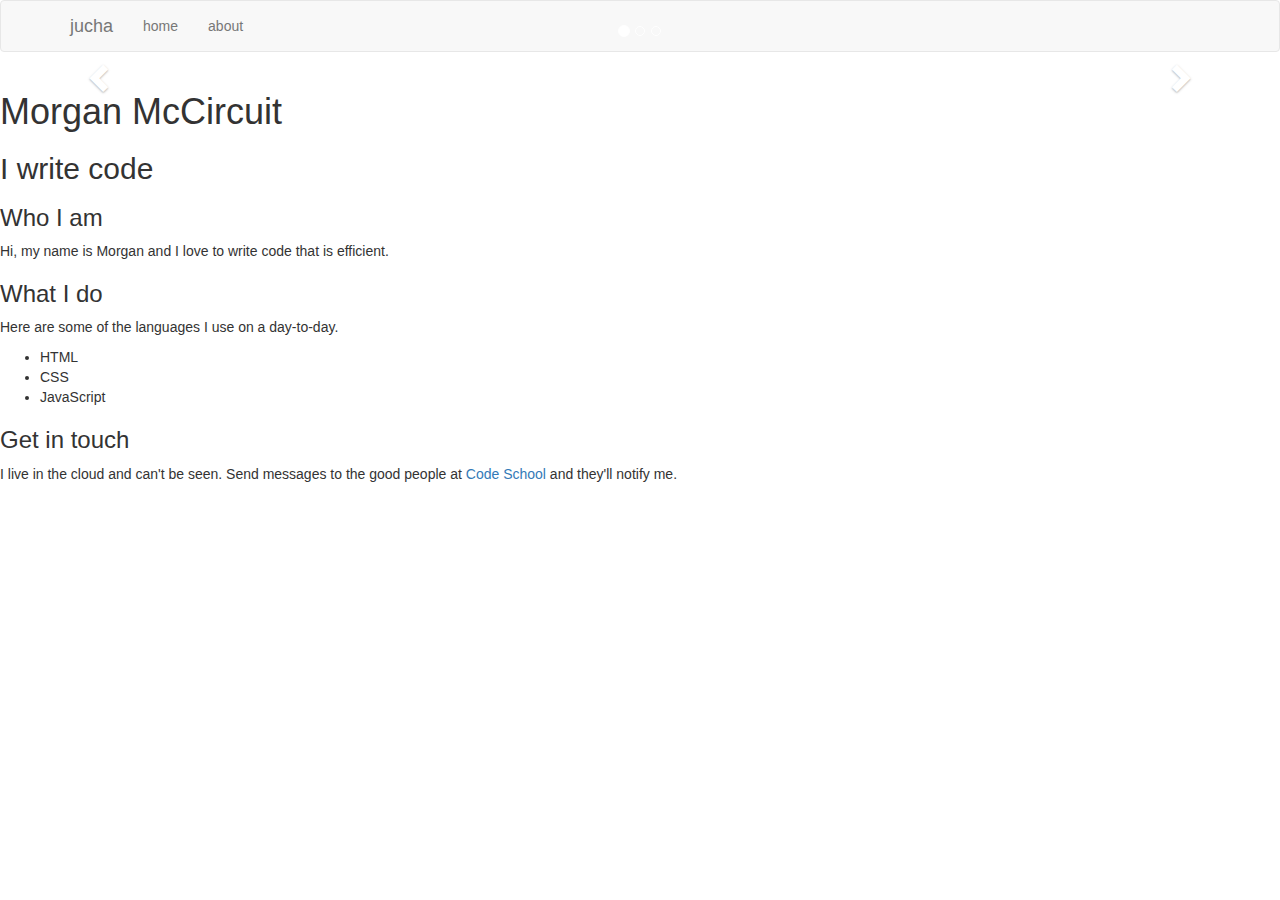
==== src/index.html @ a302969c "first commit" ====
<!DOCTYPE html>
<html lang="en">
<head>
  <meta charset="UTF-8">
  <meta name="viewport" content="width=device-width; initial-scale=1.0; maximum-scale=1.0;">
  <link rel="stylesheet" href="https://maxcdn.bootstrapcdn.com/bootstrap/3.3.7/css/bootstrap.min.css" integrity="sha384-BVYiiSIFeK1dGmJRAkycuHAHRg32OmUcww7on3RYdg4Va+PmSTsz/K68vbdEjh4u" crossorigin="anonymous">
  <link rel="stylesheet" href="main.css">
  <title>HTML Portfolio</title>
</head>
<body>

<nav class="navbar navbar-default">
  <div class="container">
    <!-- Brand and toggle get grouped for better mobile display -->
    <div class="navbar-header">
      <button type="button" class="navbar-toggle collapsed" data-toggle="collapse" data-target="#portfolio-collapse-menu">
        <span class="sr-only">Toggle navigation</span>
        <span class="icon-bar"></span>
        <span class="icon-bar"></span>
        <span class="icon-bar"></span>
      </button>
      <a class="navbar-brand" href="#">jucha</a>
    </div>

    <!-- Collect the nav links, forms, and other content for toggling -->
    <div class="collapse navbar-collapse" id="portfolio-collapse-menu">
      <ul class="nav navbar-nav">
        <li><a href="#">home</a></li>
        <li><a href="#">about</a></li>
      </ul>
    </div>
    <!-- /.navbar-collapse -->
  </div>
  <!-- /.container-fluid -->
</nav>

<div id="portfolio-carousel" class="carousel slide" data-ride="carousel">
  <!-- Indicators -->
  <ol class="carousel-indicators">
    <li data-target="#portfolio-carousel" data-slide-to="0" class="active"></li>
    <li data-target="#portfolio-carousel" data-slide-to="1"></li>
    <li data-target="#portfolio-carousel" data-slide-to="2"></li>
  </ol>
  <div class="carousel-inner" role="listbox">
    <div class="item active">
      <div class="container">
        <div class="carousel-caption">
          <h1>Who I am</h1>
          <p>Lorem ipsum dolor sit amet, consectetur adipiscing elit. Nunc auctor egestas turpis, nec hendrerit dolor laoreet nec. Mauris tortor erat, imperdiet non tincidunt non, consectetur at odio. </p>
        </div>
      </div>
    </div>
    <div class="item">
      <div class="container">
        <div class="carousel-caption">
          <h1>What I do</h1>
          <p>Lorem ipsum dolor sit amet, consectetur adipiscing elit. Nunc auctor egestas turpis, nec hendrerit dolor laoreet nec. Mauris tortor erat, imperdiet non tincidunt non, consectetur at odio. </p>
        </div>
      </div>
    </div>
    <div class="item">
      <div class="container">
        <div class="carousel-caption">
          <h1>Get in touch</h1>
          <p>Lorem ipsum dolor sit amet, consectetur adipiscing elit. Nunc auctor egestas turpis, nec hendrerit dolor laoreet nec. Mauris tortor erat, imperdiet non tincidunt non, consectetur at odio. </p>
        </div>
      </div>
    </div>
  </div>
  <a class="left carousel-control" href="#portfolio-carousel" role="button" data-slide="prev">
    <span class="glyphicon glyphicon-chevron-left" aria-hidden="true"></span>
    <span class="sr-only">Previous</span>
  </a>
  <a class="right carousel-control" href="#portfolio-carousel" role="button" data-slide="next">
    <span class="glyphicon glyphicon-chevron-right" aria-hidden="true"></span>
    <span class="sr-only">Next</span>
  </a>
</div>

  <div class="header">
    <h1>Morgan McCircuit</h1>
    <h2>I write code</h2>
  </div>

  <div class="tagline">
    <h3>Who I am</h3>
    <p>Hi, my name is Morgan and I love to write code that is efficient.</p>
  </div>


  <div class="skills">
    <h3>What I do</h3>
    <p>Here are some of the languages I use on a day-to-day.</p>
    <ul>
      <li>HTML</li>
      <li>CSS</li>
      <li>JavaScript</li>
    </ul>
  </div>

  <div class="contact">
    <h3>Get in touch</h3>
    <p>I live in the cloud and can't be seen. Send messages to the good people at <a target="_blank" href="https://twitter.com/codeschool">Code School</a> and they'll notify me.</p>
  </div>
  <!--
    Previous project placeholder ends
    (unused pieces will be deleted at the last task)
  -->


  <script src="https://code.jquery.com/jquery-3.1.0.min.js" integrity="sha256-cCueBR6CsyA4/9szpPfrX3s49M9vUU5BgtiJj06wt/s=" crossorigin="anonymous"></script>
  <script src="https://maxcdn.bootstrapcdn.com/bootstrap/3.3.7/js/bootstrap.min.js" integrity="sha384-Tc5IQib027qvyjSMfHjOMaLkfuWVxZxUPnCJA7l2mCWNIpG9mGCD8wGNIcPD7Txa" crossorigin="anonymous"></script>

</body>
</html>
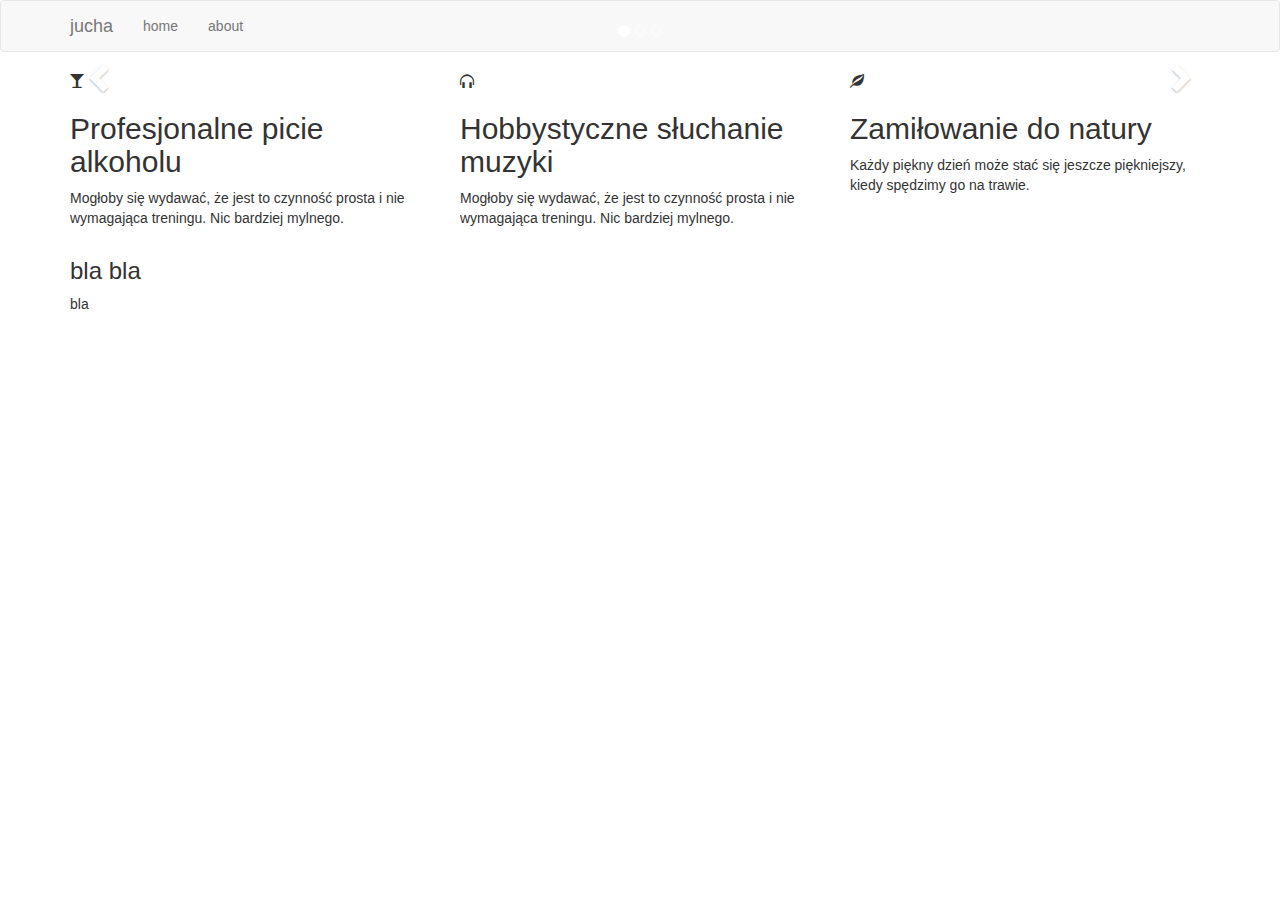
==== commit e577fe15: "using bootstrap framework" ====
--- a/src/index.html
+++ b/src/index.html
@@ -45,7 +45,7 @@
     <div class="item active">
       <div class="container">
         <div class="carousel-caption">
-          <h1>Who I am</h1>
+          <h1>Bla bla</h1>
           <p>Lorem ipsum dolor sit amet, consectetur adipiscing elit. Nunc auctor egestas turpis, nec hendrerit dolor laoreet nec. Mauris tortor erat, imperdiet non tincidunt non, consectetur at odio. </p>
         </div>
       </div>
@@ -53,7 +53,7 @@
     <div class="item">
       <div class="container">
         <div class="carousel-caption">
-          <h1>What I do</h1>
+          <h1>Tu tez bla bla</h1>
           <p>Lorem ipsum dolor sit amet, consectetur adipiscing elit. Nunc auctor egestas turpis, nec hendrerit dolor laoreet nec. Mauris tortor erat, imperdiet non tincidunt non, consectetur at odio. </p>
         </div>
       </div>
@@ -61,7 +61,7 @@
     <div class="item">
       <div class="container">
         <div class="carousel-caption">
-          <h1>Get in touch</h1>
+          <h1>Oraz tutaj bla bla</h1>
           <p>Lorem ipsum dolor sit amet, consectetur adipiscing elit. Nunc auctor egestas turpis, nec hendrerit dolor laoreet nec. Mauris tortor erat, imperdiet non tincidunt non, consectetur at odio. </p>
         </div>
       </div>
@@ -77,35 +77,33 @@
   </a>
 </div>
 
-  <div class="header">
-    <h1>Morgan McCircuit</h1>
-    <h2>I write code</h2>
+<div class="container">
+  <div class="row marketing">
+    <div class="col-sm col-md-4">
+	<span class="glyphicon glyphicon-glass" aria-hidden="true"></span>
+      <h2>Profesjonalne picie alkoholu</h2>
+	  <p>Mogłoby się wydawać, że jest to czynność prosta i nie wymagająca treningu. Nic bardziej mylnego.</p>
+    </div>
+    <div class="col-sm col-md-4">
+	<span class="glyphicon glyphicon-headphones" aria-hidden="true"></span>
+      <h2>Hobbystyczne słuchanie muzyki</h2>
+	  <p>Mogłoby się wydawać, że jest to czynność prosta i nie wymagająca treningu. Nic bardziej mylnego.</p>
+    </div>
+    <div class="col-sm col-md-4">
+	<span class="glyphicon glyphicon-leaf" aria-hidden="true"></span>
+      <h2>Zamiłowanie do natury</h2>
+	  <p>Każdy piękny dzień może stać się jeszcze piękniejszy, kiedy spędzimy go na trawie.
+    </div>
+  </div>
+  
+</div>
+
+<div class="footer">
+<div class="container">
+<h3>bla bla</h3>
+<p>bla</p></div>
   </div>
 
-  <div class="tagline">
-    <h3>Who I am</h3>
-    <p>Hi, my name is Morgan and I love to write code that is efficient.</p>
-  </div>
-
-
-  <div class="skills">
-    <h3>What I do</h3>
-    <p>Here are some of the languages I use on a day-to-day.</p>
-    <ul>
-      <li>HTML</li>
-      <li>CSS</li>
-      <li>JavaScript</li>
-    </ul>
-  </div>
-
-  <div class="contact">
-    <h3>Get in touch</h3>
-    <p>I live in the cloud and can't be seen. Send messages to the good people at <a target="_blank" href="https://twitter.com/codeschool">Code School</a> and they'll notify me.</p>
-  </div>
-  <!--
-    Previous project placeholder ends
-    (unused pieces will be deleted at the last task)
-  -->
 
 
   <script src="https://code.jquery.com/jquery-3.1.0.min.js" integrity="sha256-cCueBR6CsyA4/9szpPfrX3s49M9vUU5BgtiJj06wt/s=" crossorigin="anonymous"></script>
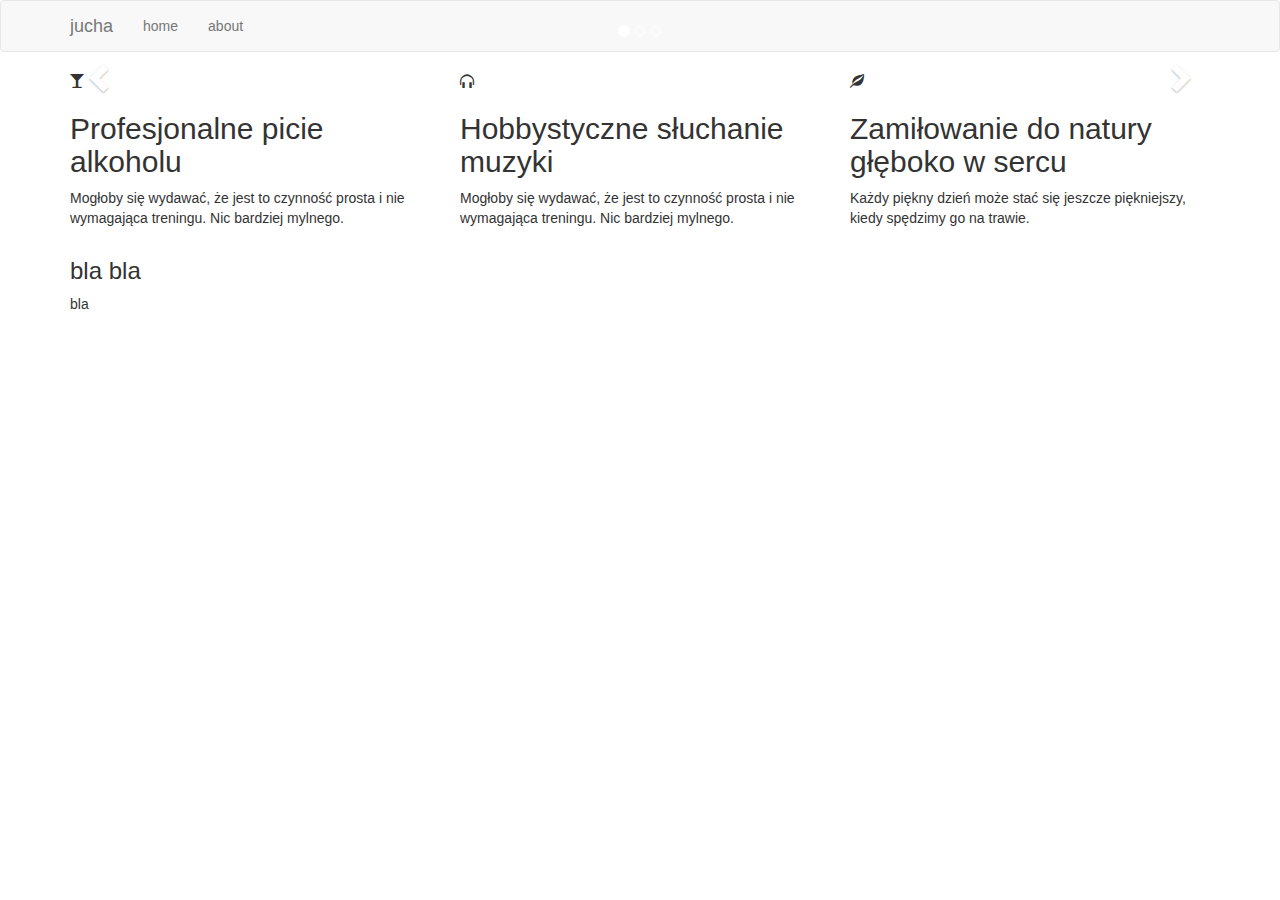
==== commit 4dd2ec0d: "i hope this is the last commit" ====
--- a/src/index.html
+++ b/src/index.html
@@ -77,26 +77,25 @@
   </a>
 </div>
 
-<div class="container">
-  <div class="row marketing">
-    <div class="col-sm col-md-4">
-	<span class="glyphicon glyphicon-glass" aria-hidden="true"></span>
-      <h2>Profesjonalne picie alkoholu</h2>
-	  <p>Mogłoby się wydawać, że jest to czynność prosta i nie wymagająca treningu. Nic bardziej mylnego.</p>
+<div class="marketing">
+	<div class="container">
+		<div class="row">
+			<div class="col-sm-4 col-md-4">
+			<span class="glyphicon glyphicon-glass" aria-hidden="true"></span>
+			  <h2>Profesjonalne picie alkoholu</h2>
+			  <p>Mogłoby się wydawać, że jest to czynność prosta i nie wymagająca treningu. Nic bardziej mylnego.</p>
+			</div>
+			<div class="col-sm-4 col-md-4">
+			<span class="glyphicon glyphicon-headphones" aria-hidden="true"></span>
+			  <h2>Hobbystyczne słuchanie muzyki</h2>
+			  <p>Mogłoby się wydawać, że jest to czynność prosta i nie wymagająca treningu. Nic bardziej mylnego.</p>
+			</div>
+			<div class="col-sm-4 col-md-4">
+			<span class="glyphicon glyphicon-leaf" aria-hidden="true"></span>
+			  <h2>Zamiłowanie do natury głęboko w sercu</h2>
+			  <p>Każdy piękny dzień może stać się jeszcze piękniejszy, kiedy spędzimy go na trawie.
     </div>
-    <div class="col-sm col-md-4">
-	<span class="glyphicon glyphicon-headphones" aria-hidden="true"></span>
-      <h2>Hobbystyczne słuchanie muzyki</h2>
-	  <p>Mogłoby się wydawać, że jest to czynność prosta i nie wymagająca treningu. Nic bardziej mylnego.</p>
-    </div>
-    <div class="col-sm col-md-4">
-	<span class="glyphicon glyphicon-leaf" aria-hidden="true"></span>
-      <h2>Zamiłowanie do natury</h2>
-	  <p>Każdy piękny dzień może stać się jeszcze piękniejszy, kiedy spędzimy go na trawie.
-    </div>
-  </div>
-  
-</div>
+  </div></div></div>
 
 <div class="footer">
 <div class="container">
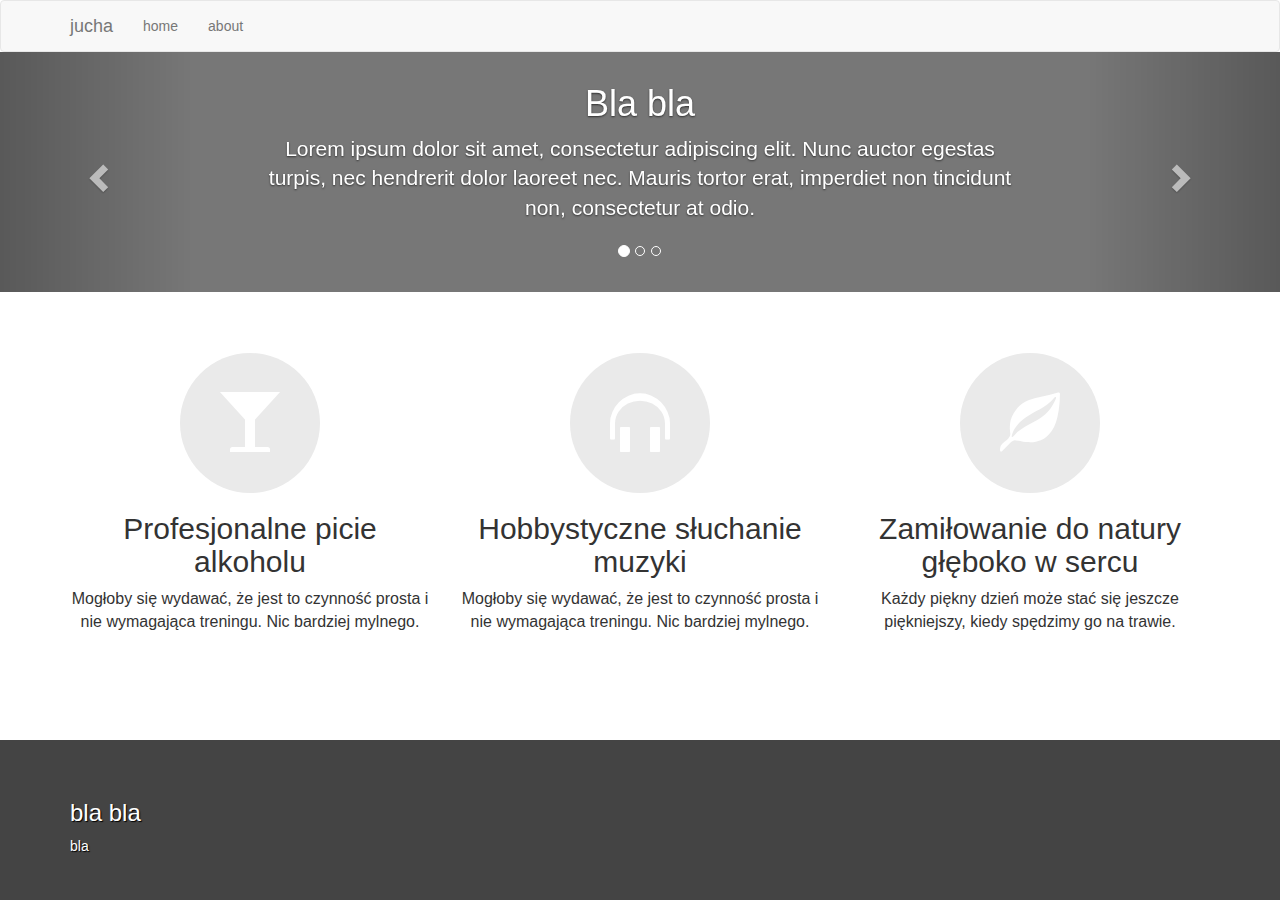
==== commit 145b3866: "much better css" ====
--- a/src/index.html
+++ b/src/index.html
@@ -5,7 +5,7 @@
   <meta name="viewport" content="width=device-width; initial-scale=1.0; maximum-scale=1.0;">
   <link rel="stylesheet" href="https://maxcdn.bootstrapcdn.com/bootstrap/3.3.7/css/bootstrap.min.css" integrity="sha384-BVYiiSIFeK1dGmJRAkycuHAHRg32OmUcww7on3RYdg4Va+PmSTsz/K68vbdEjh4u" crossorigin="anonymous">
   <link rel="stylesheet" href="main.css">
-  <title>HTML Portfolio</title>
+  <title>jucha</title>
 </head>
 <body>
 
@@ -80,17 +80,17 @@
 <div class="marketing">
 	<div class="container">
 		<div class="row">
-			<div class="col-sm-4 col-md-4">
+			<div class="col-sm-4 col-md-4 span-hover">
 			<span class="glyphicon glyphicon-glass" aria-hidden="true"></span>
 			  <h2>Profesjonalne picie alkoholu</h2>
 			  <p>Mogłoby się wydawać, że jest to czynność prosta i nie wymagająca treningu. Nic bardziej mylnego.</p>
 			</div>
-			<div class="col-sm-4 col-md-4">
+			<div class="col-sm-4 col-md-4 span-hover">
 			<span class="glyphicon glyphicon-headphones" aria-hidden="true"></span>
 			  <h2>Hobbystyczne słuchanie muzyki</h2>
 			  <p>Mogłoby się wydawać, że jest to czynność prosta i nie wymagająca treningu. Nic bardziej mylnego.</p>
 			</div>
-			<div class="col-sm-4 col-md-4">
+			<div class="col-sm-4 col-md-4 span-hover">
 			<span class="glyphicon glyphicon-leaf" aria-hidden="true"></span>
 			  <h2>Zamiłowanie do natury głęboko w sercu</h2>
 			  <p>Każdy piękny dzień może stać się jeszcze piękniejszy, kiedy spędzimy go na trawie.
--- a/src/main.css
+++ b/src/main.css
@@ -0,0 +1,105 @@
+/* NAVBAR
+-------------------------------------------------- */
+
+.navbar {
+  margin-bottom: 0;
+}
+
+/* CUSTOMIZED CAROUSEL
+-------------------------------------------------- */
+
+/* Carousel base class */
+.carousel {
+  height: 240px;
+  margin-bottom: 30px;
+}
+/* Since positioning the image, we need to help out the caption */
+.carousel-caption {
+  z-index: 10;
+}
+
+/* Declare heights because of positioning of img element */
+.carousel .item {
+  height: 240px;
+  background-color: #777;
+}
+.carousel-inner > .item > img {
+  position: absolute;
+  top: 0;
+  left: 0;
+  min-width: 100%;
+  height: 240px;
+}
+
+@media (min-width: 768px) {
+
+  /* Bump up size of carousel content */
+  .carousel-caption p {
+    margin-bottom: 20px;
+    font-size: 21px;
+    line-height: 1.4;
+  }
+
+}
+
+/* MARKETING
+-------------------------------------------------- */
+
+.marketing {
+  margin: 60px auto;
+}
+
+.marketing .col-md-4 {
+  text-align: center;
+  font-size: 16px;
+}
+
+.marketing .col-md-4 .glyphicon {
+  font-size: 60px;
+  background-color: #EAEAEA;
+  border-radius: 50%;
+  padding: 40px;
+  color: #ffffff;
+}
+
+.glyphicon:hover  {
+  background-color: #navy;
+}
+.span-hover:hover .glyphicon {
+  background-color: #navy;
+}
+
+.span-hover:hover .glyphicon{
+  color:#000000;
+  background-color: #FFFFFF;
+}
+
+
+/* STICKY FOOTER
+-------------------------------------------------- */
+
+html {
+  position: relative;
+  min-height: 100%;
+}
+
+body {
+  /* Margin bottom by footer height */
+  margin-bottom: 160px;
+}
+
+.footer,
+footer {
+  position: absolute;
+  bottom: 0;
+  width: 100%;
+  /* Set the fixed height of the footer here */
+  height: 160px;
+  background: #444;
+  color: white;
+  text-shadow: 1px 1px 1px black;
+  padding: 40px 0;
+}
+
+/* RESPONSIVE CSS
+-------------------------------------------------- */
